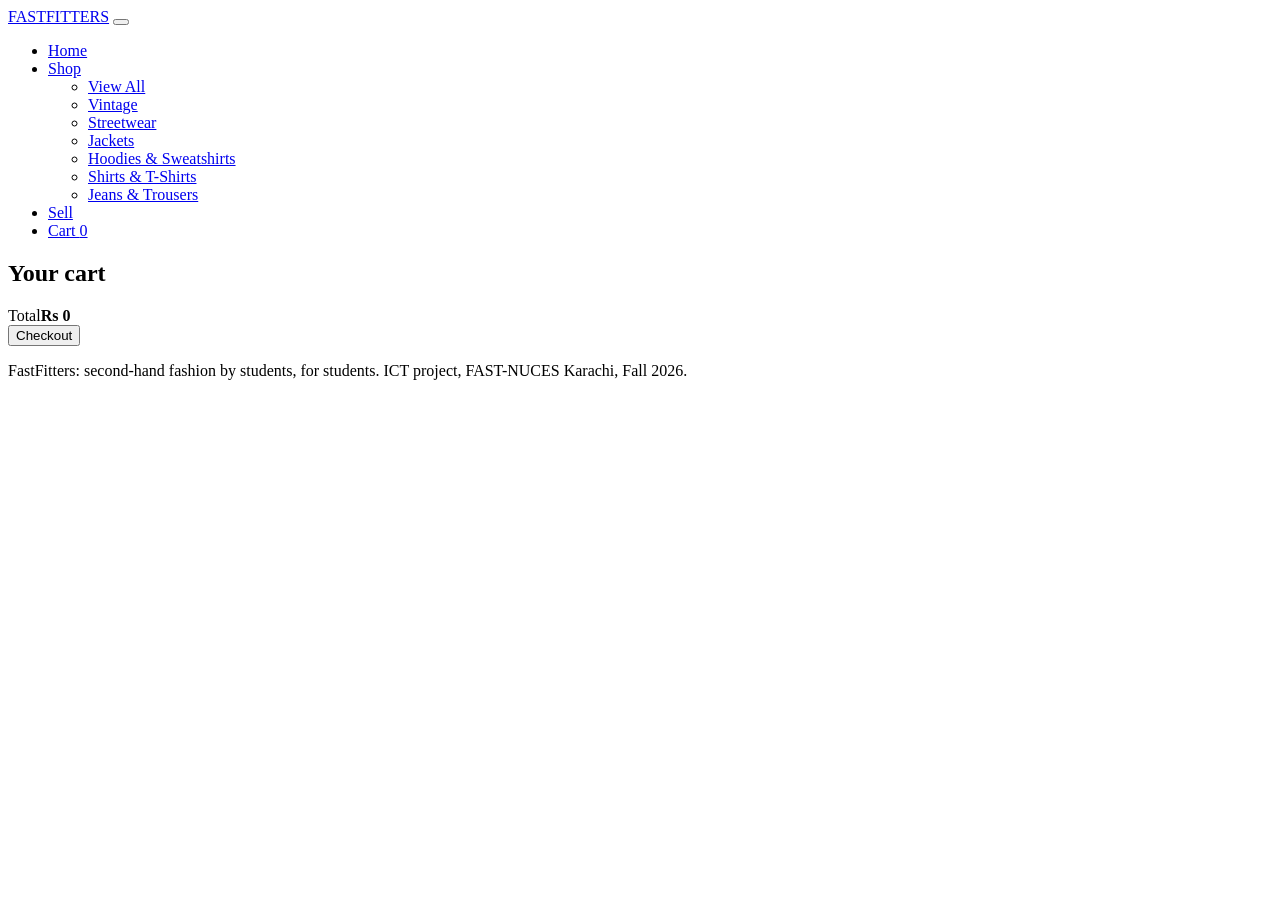
==== cart.html @ 24c3005c "added html files for nav bar" ====
<!DOCTYPE html>
<html lang="en">
<head>
  <meta charset="UTF-8">
  <meta name="viewport" content="width=device-width, initial-scale=1.0">
  <title>FastFitters | Cart</title>
  <link rel="preconnect" href="https://fonts.googleapis.com">
  <link rel="preconnect" href="https://fonts.gstatic.com" crossorigin>
  <link href="https://fonts.googleapis.com/css2?family=Inter:wght@400;600&family=Oswald:wght@500;700&display=swap" rel="stylesheet">
  <link rel="stylesheet" href="sources/css/style.css">
</head>
<body>

  <!-- ========== NAVBAR ========== -->
  <header class="site-header">
    <nav class="navbar">
      <a href="index.html" class="logo">FAST<span>FITTERS</span></a>

      <button class="menu-toggle" id="menuToggle" aria-label="Toggle menu" aria-expanded="false">
        <span></span>
        <span></span>
        <span></span>
      </button>

      <ul class="nav-links" id="navLinks">
        <li><a href="index.html" class="nav-link">Home</a></li>

        <li class="has-dropdown">
          <a href="shop.html" class="nav-link">Shop</a>
          <ul class="dropdown">
            <li><a href="shop.html?category=all">View All</a></li>
            <li><a href="shop.html?category=vintage">Vintage</a></li>
            <li><a href="shop.html?category=streetwear">Streetwear</a></li>
            <li><a href="shop.html?category=jackets">Jackets</a></li>
            <li><a href="shop.html?category=hoodies">Hoodies &amp; Sweatshirts</a></li>
            <li><a href="shop.html?category=shirts">Shirts &amp; T-Shirts</a></li>
            <li><a href="shop.html?category=jeans">Jeans &amp; Trousers</a></li>
          </ul>
        </li>

        <li><a href="sell.html" class="nav-link">Sell</a></li>

        <li>
          <a href="cart.html" class="nav-link">Cart <span class="cart-count" id="cartCount">0</span></a>
        </li>
      </ul>
    </nav>
  </header>

  <main>
    <section class="section narrow">
      <h1>Your cart</h1>
      <div id="cartItems"></div>
      <div class="total-row"><span>Total</span><strong id="cartTotal">Rs 0</strong></div>
      <button class="btn" id="checkoutBtn">Checkout</button>
      <p class="success" id="orderMsg" hidden>Order placed successfully! This is a demo, so no payment was taken.</p>
    </section>
  </main>

  <footer class="site-footer">
    <p>FastFitters: second-hand fashion by students, for students. ICT project, FAST-NUCES Karachi, Fall 2026.</p>
  </footer>

  <script src="js/data.js"></script>
  <script src="js/cart.js"></script>
  <script src="js/navbar.js"></script>
</body>
</html>
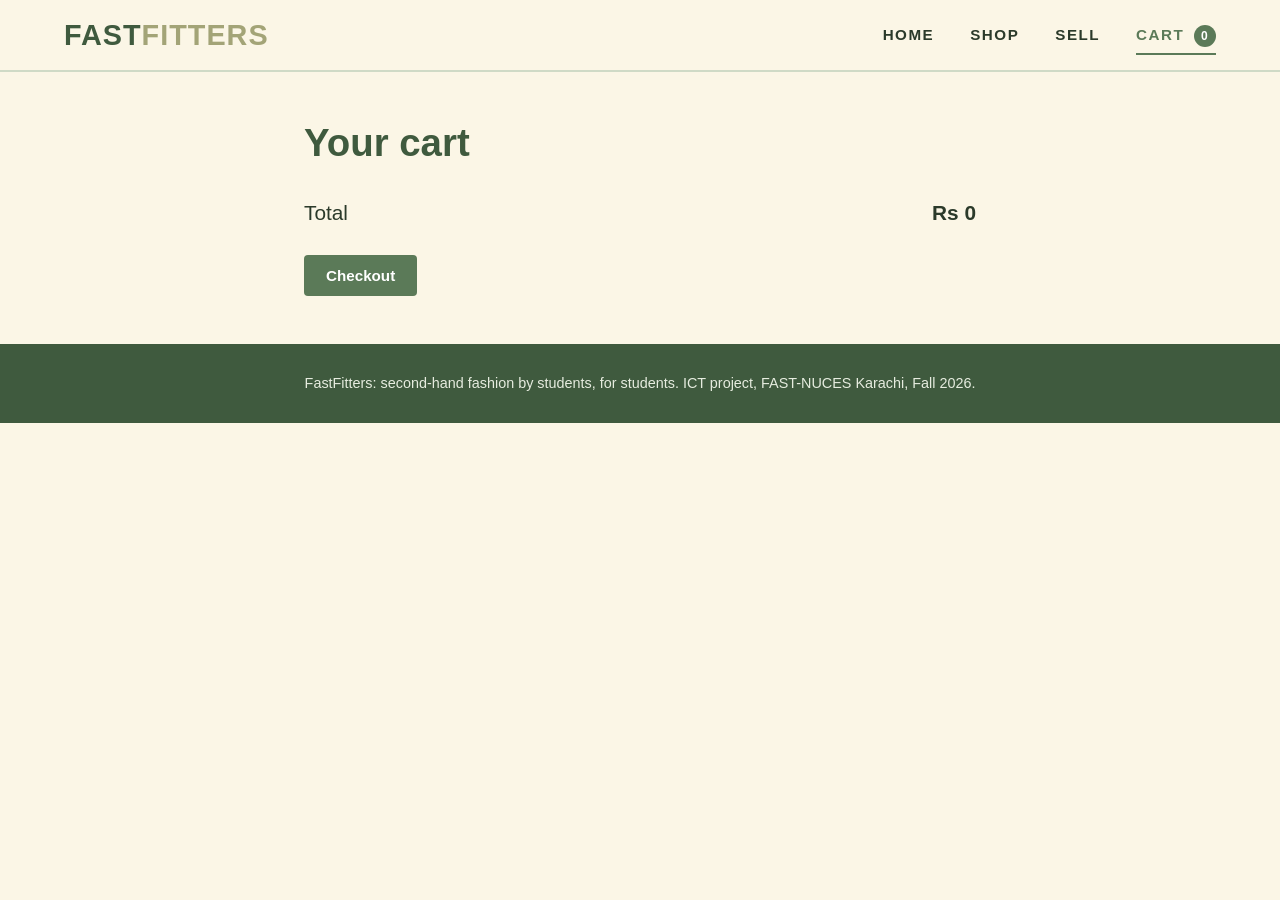
==== commit 489cc0b6: "renamed resources references" ====
--- a/cart.html
+++ b/cart.html
@@ -7,7 +7,7 @@
   <link rel="preconnect" href="https://fonts.googleapis.com">
   <link rel="preconnect" href="https://fonts.gstatic.com" crossorigin>
   <link href="https://fonts.googleapis.com/css2?family=Inter:wght@400;600&family=Oswald:wght@500;700&display=swap" rel="stylesheet">
-  <link rel="stylesheet" href="sources/css/style.css">
+  <link rel="stylesheet" href="resources/css/styles.css">
 </head>
 <body>
 
@@ -61,8 +61,8 @@
     <p>FastFitters: second-hand fashion by students, for students. ICT project, FAST-NUCES Karachi, Fall 2026.</p>
   </footer>
 
-  <script src="js/data.js"></script>
-  <script src="js/cart.js"></script>
-  <script src="js/navbar.js"></script>
+  <script src="javascript/data.js"></script>
+  <script src="javascript/cart.js"></script>
+  <script src="javascript/navbar.js"></script>
 </body>
 </html>
--- a/resources/css/styles.css
+++ b/resources/css/styles.css
@@ -0,0 +1,270 @@
+/* ========== COLOUR + FONT VARIABLES ========== */
+:root {
+  --sage-900: #3f5a3e;
+  --sage-700: #5b7a58;
+  --sage-500: #8aa285;
+  --sage-200: #cfdac6;
+  --sage-100: #e6ecdf;
+  --cream:    #fbf6e6;
+  --olive:    #a3a477;
+  --text:     #2b3a2a;
+  --white:    #ffffff;
+
+  --font-heading: 'Oswald', sans-serif;
+  --font-body:    'Inter', sans-serif;
+
+  --nav-height: 70px;
+}
+
+/* ========== BASE ========== */
+* { margin: 0; padding: 0; box-sizing: border-box; }
+
+body {
+  font-family: var(--font-body);
+  background-color: var(--cream);
+  color: var(--text);
+  line-height: 1.6;
+}
+
+a { text-decoration: none; color: inherit; }
+ul { list-style: none; }
+
+/* ========== NAVBAR ========== */
+.site-header {
+  position: sticky;
+  top: 0;
+  z-index: 1000;
+  background-color: var(--cream);
+  border-bottom: 2px solid var(--sage-200);
+}
+
+.navbar {
+  max-width: 1200px;
+  margin: 0 auto;
+  height: var(--nav-height);
+  padding: 0 24px;
+  display: flex;
+  align-items: center;
+  justify-content: space-between;
+}
+
+.logo {
+  font-family: var(--font-heading);
+  font-size: 1.8rem;
+  font-weight: 700;
+  letter-spacing: 1px;
+  color: var(--sage-900);
+}
+.logo span { color: var(--olive); }
+
+.nav-links { display: flex; align-items: center; gap: 36px; }
+
+.nav-link {
+  position: relative;
+  display: inline-block;
+  padding: 8px 0;
+  font-size: 0.95rem;
+  font-weight: 600;
+  text-transform: uppercase;
+  letter-spacing: 1.5px;
+  color: var(--text);
+  transition: color 0.25s;
+}
+
+.nav-link::after {
+  content: "";
+  position: absolute;
+  left: 0;
+  bottom: 0;
+  width: 0;
+  height: 2px;
+  background-color: var(--sage-700);
+  transition: width 0.3s;
+}
+
+.nav-link:hover,
+.nav-link.active { color: var(--sage-700); }
+
+.nav-link:hover::after,
+.nav-link.active::after { width: 100%; }
+
+.cart-count {
+  display: inline-block;
+  min-width: 22px;
+  height: 22px;
+  margin-left: 4px;
+  padding: 0 6px;
+  border-radius: 11px;
+  background-color: var(--sage-700);
+  color: var(--white);
+  font-size: 0.75rem;
+  line-height: 22px;
+  text-align: center;
+}
+
+/* ----- Dropdown (Shop categories) ----- */
+.has-dropdown { position: relative; }
+
+.dropdown {
+  position: absolute;
+  top: 100%;
+  left: -20px;
+  min-width: 240px;
+  padding: 12px 0;
+  background-color: var(--white);
+  border: 1px solid var(--sage-200);
+  border-top: 3px solid var(--sage-700);
+  box-shadow: 0 8px 20px rgba(0, 0, 0, 0.1);
+  opacity: 0;
+  visibility: hidden;
+  transform: translateY(10px);
+  transition: opacity 0.25s, transform 0.25s, visibility 0.25s;
+}
+
+.has-dropdown:hover .dropdown,
+.has-dropdown:focus-within .dropdown {
+  opacity: 1;
+  visibility: visible;
+  transform: translateY(0);
+}
+
+.dropdown a {
+  display: block;
+  padding: 10px 24px;
+  font-size: 0.85rem;
+  text-transform: uppercase;
+  letter-spacing: 1px;
+  transition: background-color 0.2s, padding-left 0.2s;
+}
+
+.dropdown a:hover {
+  background-color: var(--sage-100);
+  padding-left: 30px;
+  color: var(--sage-900);
+}
+
+/* ----- Hamburger button (hidden on desktop) ----- */
+.menu-toggle {
+  display: none;
+  flex-direction: column;
+  gap: 5px;
+  padding: 8px;
+  background: none;
+  border: none;
+  cursor: pointer;
+}
+
+.menu-toggle span {
+  display: block;
+  width: 26px;
+  height: 3px;
+  background-color: var(--sage-900);
+  border-radius: 2px;
+  transition: transform 0.3s, opacity 0.3s;
+}
+
+.menu-toggle.active span:nth-child(1) { transform: translateY(8px) rotate(45deg); }
+.menu-toggle.active span:nth-child(2) { opacity: 0; }
+.menu-toggle.active span:nth-child(3) { transform: translateY(-8px) rotate(-45deg); }
+
+/* ========== MOBILE (tablet and smaller) ========== */
+@media (max-width: 768px) {
+  .menu-toggle { display: flex; }
+
+  .nav-links {
+    position: absolute;
+    top: var(--nav-height);
+    left: 0;
+    width: 100%;
+    flex-direction: column;
+    align-items: flex-start;
+    gap: 0;
+    background-color: var(--cream);
+    border-bottom: 2px solid var(--sage-200);
+    max-height: 0;
+    overflow: hidden;
+    transition: max-height 0.4s ease;
+  }
+
+  .nav-links.open { max-height: 600px; }
+
+  .nav-links > li { width: 100%; padding: 0 24px; }
+
+  .nav-link { padding: 14px 0; }
+
+  .dropdown {
+    position: static;
+    opacity: 1;
+    visibility: visible;
+    transform: none;
+    box-shadow: none;
+    border: none;
+    background: transparent;
+    padding: 0 0 10px 12px;
+  }
+
+  .dropdown a { padding: 8px 0; }
+  .dropdown a:hover { padding-left: 6px; }
+}
+
+/* ========== PAGE LAYOUT ========== */
+h1, h2, h3 { font-family: var(--font-heading); color: var(--sage-900); line-height: 1.2; }
+h1 { font-size: 2.4rem; margin-bottom: 12px; }
+h2 { font-size: 1.7rem; margin-bottom: 20px; }
+h3 { font-size: 1.1rem; margin: 10px 0 4px; }
+.section { max-width: 1200px; margin: 0 auto; padding: 48px 24px; }
+.narrow { max-width: 720px; }
+.meta { color: var(--sage-700); font-size: .9rem; }
+.empty { padding: 24px 0; }
+.empty a, .link { color: var(--sage-700); text-decoration: underline; background: none; border: none; cursor: pointer; font: inherit; }
+
+.btn { display: inline-block; padding: 12px 22px; border: none; border-radius: 4px; background: var(--sage-700); color: var(--white); font: 600 .95rem var(--font-body); cursor: pointer; margin: 8px 10px 0 0; transition: background-color .2s; }
+.btn:hover { background: var(--sage-900); }
+.btn.secondary { background: var(--sage-200); color: var(--sage-900); }
+.btn.secondary:hover { background: var(--sage-500); color: var(--white); }
+.btn.small { padding: 8px 12px; font-size: .8rem; margin: 0; }
+
+.hero { padding: 90px 24px; text-align: center; background: var(--sage-100); }
+.hero h1 { font-size: 3.4rem; }
+.hero p { max-width: 52ch; margin: 0 auto 20px; }
+.cat-grid { display: grid; grid-template-columns: repeat(auto-fit, minmax(150px, 1fr)); gap: 14px; }
+.cat-grid a { padding: 28px 12px; text-align: center; font: 500 1.2rem var(--font-heading); color: var(--sage-900); background: var(--sage-200); border-radius: 6px; transition: background-color .2s, color .2s; }
+.cat-grid a:hover { background: var(--sage-700); color: var(--white); }
+.banner { padding: 56px 24px; text-align: center; background: var(--sage-700); }
+.banner h2 { color: var(--cream); max-width: 28ch; margin: 0 auto; }
+
+.grid { display: grid; grid-template-columns: repeat(auto-fill, minmax(230px, 1fr)); gap: 24px; }
+.card { background: var(--white); border-radius: 8px; padding: 12px 12px 16px; border: 1px solid var(--sage-200); transition: transform .2s, box-shadow .2s; }
+.card:hover { transform: translateY(-4px); box-shadow: 0 8px 18px rgba(63, 90, 62, .15); }
+.thumb { position: relative; aspect-ratio: 4 / 5; background: var(--sage-200) center / cover no-repeat; border-radius: 6px; }
+.tag { position: absolute; left: 8px; bottom: 8px; padding: 2px 10px; border-radius: 12px; background: var(--cream); color: var(--sage-900); font-size: .75rem; font-weight: 600; }
+.row { display: flex; align-items: center; justify-content: space-between; margin-top: 8px; }
+
+.filters { display: grid; grid-template-columns: repeat(auto-fit, minmax(160px, 1fr)); gap: 12px; margin: 16px 0; }
+input, select, textarea { width: 100%; padding: 10px 12px; border: 1px solid var(--sage-500); border-radius: 4px; background: var(--white); color: var(--text); font: inherit; }
+input:focus, select:focus, textarea:focus, .btn:focus-visible { outline: 3px solid var(--olive); outline-offset: 1px; }
+
+.detail { display: grid; grid-template-columns: 1fr 1fr; gap: 36px; }
+.detail .thumb { aspect-ratio: 1; }
+.specs { margin: 14px 0; }
+.specs li { padding: 6px 0; border-bottom: 1px solid var(--sage-200); }
+.price { font-size: 1.6rem; }
+
+.field { margin-bottom: 18px; }
+.field label { display: block; margin-bottom: 4px; font-weight: 600; }
+.field .invalid { border-color: #b3402f; }
+.error { color: #b3402f; display: block; min-height: 1.2em; }
+.success { margin-top: 18px; padding: 14px; background: var(--sage-200); border-left: 4px solid var(--sage-700); border-radius: 4px; }
+
+.cart-row { display: flex; align-items: center; gap: 16px; padding: 14px 0; border-bottom: 1px solid var(--sage-200); flex-wrap: wrap; }
+.grow { flex: 1 1 180px; font-weight: 600; }
+.qty button { width: 28px; height: 28px; border: 1px solid var(--sage-500); background: var(--white); border-radius: 4px; cursor: pointer; margin: 0 8px; }
+.total-row { display: flex; justify-content: space-between; padding: 18px 0; font-size: 1.3rem; }
+
+.site-footer { padding: 28px 24px; text-align: center; background: var(--sage-900); color: var(--sage-100); font-size: .9rem; }
+.toast { position: fixed; bottom: 24px; left: 50%; transform: translateX(-50%); padding: 12px 22px; background: var(--sage-900); color: var(--white); border-radius: 6px; z-index: 2000; }
+
+@media (max-width: 768px) {
+  .hero h1 { font-size: 2.4rem; }
+  .detail { grid-template-columns: 1fr; }
+}
